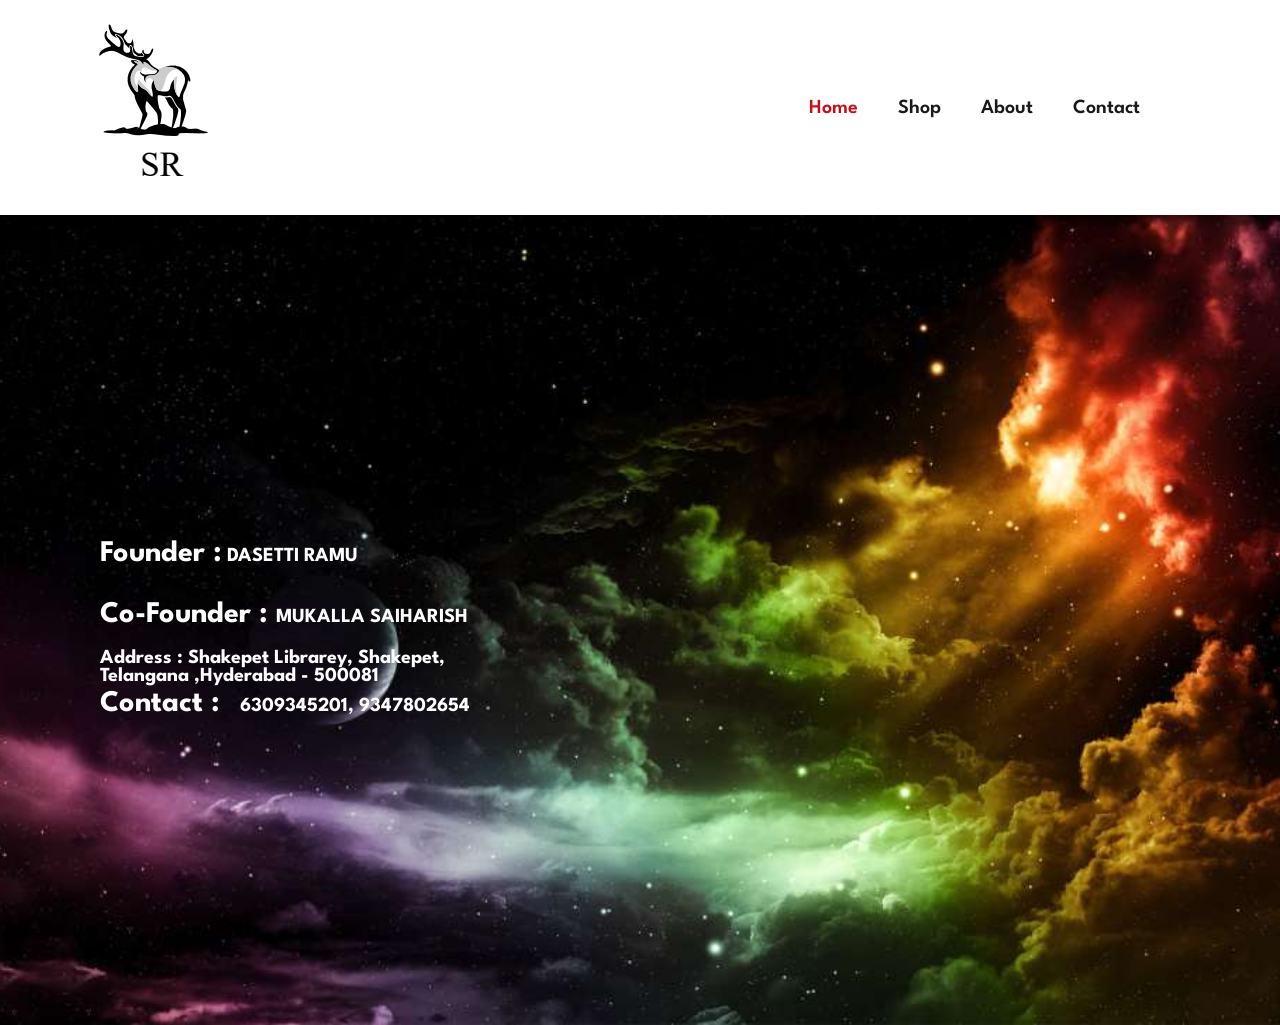
==== contact.html @ 75f7a64c "let's do" ====
<!DOCTYPE html>
<html lang="en">
<head>
    <meta charset="UTF-8">
    <meta http-equiv="X-UA-Compatible" content="IE=edge">
    <meta name="viewport" content="width=device-width, initial-scale=1.0">
    <title>Document</title>
    <link rel="stylesheet" href="ramu.css">
</head>
<body>
    <div class="d-flex flex-row justify-content-center">
        <section id="header">
           <a href="#"> <img src="img/rztjjsuj.png" class=logo> </a>
             <div>
               <ul id="navbar">
                   <li> <a class="active" href="home.html">Home</a></li>
                   <li> <a href="shop.html">Shop</a></li>
                   <li> <a href="about.html">About</a></li>
                   <li> <a href="contact.html">Contact</a></li>
                   <li> <a href="cart.html"> <i class="far fa-shopping-bag"></i> </a> </li>
               </ul>
             </div>

        </section>
   </div>
   <section id="contact">
    <h1><span>Founder :</span> DASETTI RAMU</h1>
    <h2><span>Co-Founder : </span> MUKALLA SAIHARISH</h2>
    <h3><span>Address : </span>Shakepet Librarey, Shakepet,<br> Telangana ,Hyderabad - 500081</h3>
    <h4><span>Contact :</span>6309345201, 9347802654</h4>

   </section>
    <script src="ramu.js"></script>
</body>
</html>
---- ramu.css ----
@import url('https://fonts.googleapis.com/css2?family=spartan:wght@100;200;300;400;500;600;700;800;900&display=swap');

* {
    margin: 0;
    padding: 0;
    box-sizing: border-box;
    font-family: 'spartan',sans-serif;
}
h1{
    font-size: 50px;
    padding: 0;
    line-height: 64px;
    color: #222;
}


h2{
    font-size: 46px;
    line-height: 54px;
    color: blue;
}
h4{
    font-size: 20px;
    color: #222;
}
h6{
    font-weight: 700;
    font-size: 15px;
}
.section-p1{
    padding: 40px 80px;
}
.section-m1{
    margin: 40px 0;
}
.normal{
    font-size: 14px;
    font-weight: 600;
    padding: 15px 30px;
    color: #000;
    background-color: #fff;
    border-radius: 4px;
    cursor: pointer;
    border: none;
    outline: none;
    transition: 0.2s;
}
body{
    width: 100%;
}

#header{
    display: flex;
    align-items: center;
    justify-content: space-between;
    padding: 20px 80px;
    box-shadow: 0 5px 15px rgba(0,0, 0, 0.6);
    z-index: 999;
    position: sticky;
    top: 0;
    left: 0;
}
#navbar{
    display: flex;
    align-items: center;
    justify-content: center;

}
#navbar li{
    list-style: none;
    padding: 0 20px;
   
}
#navbar li a{
    text-decoration: none;
    font-size: 20px;
    font-weight: 600;
    color: #1a1a1a;
}
#navbar li a:hover,
#navbar li a.active{
    color: #ce0a14;
}

#hero{
    background-image: url(img/happy-beautiful-couple-posing-with-shopping-bags-violet_496169-2215.avif);
    height: 90vh;
    width: 100%;
    background-size: cover;
    background-position: top 25% right 0;
    padding: 0 80px;
    display: flex;
    flex-direction: column;
    align-items: flex-start;
    justify-content: center;
}
#hero h4{
    padding-bottom: 15px;
}
#hero h4{
    color: white;
}
#hero h1{
    color: #067917;
}
#hero button{
    color: white;
    background-color: blue;
    border: 0;
    height: 50px;
    width: 80px;
    background-repeat: no-repeat;
    cursor: pointer;
    font-weight: 700;
    font-size: 15px;
}
#feature{
    display: flex;
    align-items: center;
    justify-content: space-between;
    flex-wrap: wrap;
}
#feature .fe-box{
    width: 180px;
    text-align: center;
    padding: 25px 15px;
    box-shadow: 20px 20px 34px rgba(0,0, 0, 0.03);
    border: 1px solid #cce7d0;
}
#feature .fe-box:hover{
    box-shadow: 10px 10px 54px rgba(70,62, 221, 0.1);

}
#feature .fe-box img{
    width: 100%;
    margin-bottom: 10px;
}
#feature .fe-box h6{
    padding: 9px 8px 6px 8px;
    line-height: 1;
    border-radius: 4px;
    color: #088178;
    background-color: #fddde4;
}
#feature .fe-box:nth-child(2) h6{
    background-color: #cdebbc;
}
#feature .fe-box:nth-child(3) h6{
    background-color: #dcce11;
}
#feature .fe-box:nth-child(4) h6{
    background-color: #a675a3;
}

#product1{
    text-align: center;
}
#product1 .pro-container{
    display: flex;
    justify-content: space-between;
    padding-top: 20px;
    flex-wrap: wrap;
}
#product1 .pro{
    width: 23%;
    min-width: 250px;
    padding: 10px 12px;
    border: 1px solid #cce7d0;
    border-radius: 25px;
    cursor: pointer;
    box-shadow: 20px 20px 30px rgba(0,0, 0, 0.02);
    margin: 15px 0;
    transition: 0.02 ease;
    position: relative;
}
#product1 .pro:hover{
    box-shadow: 20px 20px 30px rgba(0,0, 0, 0.06);
}

#product1 .pro img{
    width: 100%;
    border-radius: 20px;
}
#product1 .pro .des{
    text-align: start;
    padding: 10px 0;
}
#product1 .pro .des span{
    color: #b8143d;
    font-size: 12px;
}
#product1 .pro .des h5{
    padding-top: 7px;
    color: #1a1a1a;
    font-size: 14px;
}
#product1 .pro .des i{
    font-size: 12px;
    color: rgb(243, 181, 25);
}
#product1 .pro .des h4{
    padding-top: 8px;
    font-size: 15px;
    font-weight: 700;
    color: #088178;
}
#product1 .pro .cart{
    width: 40px;
    height: 40px;
    line-height: 40px;
    border-radius: 50px;
    background-color: #e8f6ea;
    font-weight: 500;
    color: #088178;
    border: 1px solid #cce7d0;
    position: absolute;
    bottom: 20px;
    right: 10px;
    
}
#banner{
    display: flex;
    flex-direction: column;
    justify-content: center;
    align-items: center;
    text-align: center;
    background-image: url(img/shop-online-banner-covid-women-shopping-accessories-red-handbag-wallet-euro-money-sunglasses-phone-aroma-perfume-blue-178790403.jpg);
    width: 1005;
    height: 40vh;
    background-size: cover;
    background-position: center;
}
#banner h4{
    color: rgb(230, 16, 16);
    font-size: 30px;
}
#banner h2{
    color: rgb(51, 34, 158);
    font-size: 40px;
}
#banner h2 span{
    color: #e40c0c;
}
#banner button:hover{
    background-color: #088178;
    color: #fff;
}
#newsletter{
    display: flex;
    justify-content: space-between;
    flex-wrap: wrap;
    align-items: center;
    background-image: url(img/Screenshot\ \(793\).jpg);
    background-repeat: no-repeat;
    background-position: 20% 30%;
    background-color: #041e42;
}
#newsletter h4{
    font-size: 25px;
    color: #fff;
    font-weight: 700;
}
#newsletter p{
    font-size: 15px;
    color: #818ea0;
    font-weight: 600;
}
#newsletter p span{
    color: #ffbd27;
}
#newsletter .form{
    display: flex;
    width: 40%;
}
#newsletter input{
    height: 3.125rem;
    padding: 0 1.25em;
    font-size: 14px;
    width: 100%;
    border: 1px solid transparent;
    border-radius: 4px;
    outline: none;
    border-top-right-radius: 0;
    border-bottom-right-radius: 0;
}
#newsletter button{
    background-color: #088178;
    color: #fff;
    white-space: nowrap;
    border-top-left-radius: 0;
    border-bottom-left-radius: 0;
}
footer{
    display: flex;
    flex-wrap: wrap;
    justify-content: space-between;
}
footer .col{
    display: flex;
    flex-direction: column;
    align-items: flex-start;
    margin-bottom: 20px;
}
footer logo{
    margin-bottom: 30px;

}
footer h4{
    font-size: 15px;
    padding-bottom: 20px;
}
footer p{
    font-size: 13px;
    margin: 00 8px 0;
}
footer a{
    font-size: 13px;
    text-decoration: none;
    color: black;
    margin-bottom: 10px;
}
footer .follow{
    margin-top: 20px;

}
footer .follow i{
    color: #465b52;
    padding-right: 4px;
    cursor: pointer;
} 
footer .follow i:hover,
footer a:hover{
    color: #d10e1b;
    
}
#page-header{
    background-image: url(img/shop-online-banner-covid-women-shopping-accessories-red-handbag-wallet-euro-money-sunglasses-phone-aroma-perfume-blue-178790403.jpg);
    width: 100%;
    height: 40vh;
    background-size: cover;
    display: flex;
    justify-content: center;
    flex-direction: column;
    padding: 14px;
    text-align: center;
}
#page-header h2,
#page-header p{
     color:white;
}
#pageination{
    text-align: center;
}
#pageination a{
    text-decoration: none;
    padding: 15px 20px;
    color: #fff;
    font-weight: 600;
    border-radius: 4px;
    background-color: #088178;
}
#pageination a i{
    font-size: 16px;
    font-weight: 600;
}
#productdetails{
    display: flex;
    margin-top: 20px;
}
#productdetails .single-pro-image{
    width: 40%;
    margin-right: 50px;
}
.small-img-group{
    display: flex;
    justify-content: space-between;
}
.small-img-col{
    flex-basis: 40%;
    cursor: pointer;
}
#productdetails .single-pro-details{
    width: 50%;
    padding-top: 30px;
}
#productdetails .single-pro-details h4{
    padding-top: 40px 0px 20px 0;
}
#productdetails .single-pro-details h2{
    font-size: 26px;
}
#productdetails .single-pro-details select{
    display: block;
    padding: 5px 10px;
    margin-bottom: 10px;
}
#productdetails .single-pro-details input{
    width: 50px;
    height: 47px;
    padding-left: 10px;
    font-size: 16px;
    margin-right: 10px;
}
#productdetails .single-pro-details input:focus{
    outline: none;
}
#productdetails .single-pro-details  button{
    background: #088178;
    color: white;
}
#productdetails .single-pro-details span{
    line-height: 20px;
}



#contact{
    padding: 60px 20px;
    background-image: url(img/contact.background.jpg);
    height: 90vh;
    width: 100%;
    background-size: cover;
    background-position: top 25% right 0;
    padding: 0 80px;
    display: flex;
    flex-direction: column;
    align-items: flex-start;
    justify-content: center;
}
#contact h1{
    font-size: 20px;
    padding: 0 20px;
    color: white;
}
#contact h1 span{
    font-size: 30px;
    color: white;
}
#contact h2{
    font-size: 20px;
    padding: 0 20px;
    color: white;
}
#contact h2 span{
    font-size: 30px;
    color: white;
}
#contact h3{
    font-size: 20px;
    padding: 5px 20px;
    color: white;
    
}
#contact h3 span{
    font-size: 20px;
    color: white;
}
#contact h4{
    font-size: 20px;
    color: white;
    
}
#contact h4 span{
    font-size: 30px;
    padding: 50px 20px;
    color: white;
}
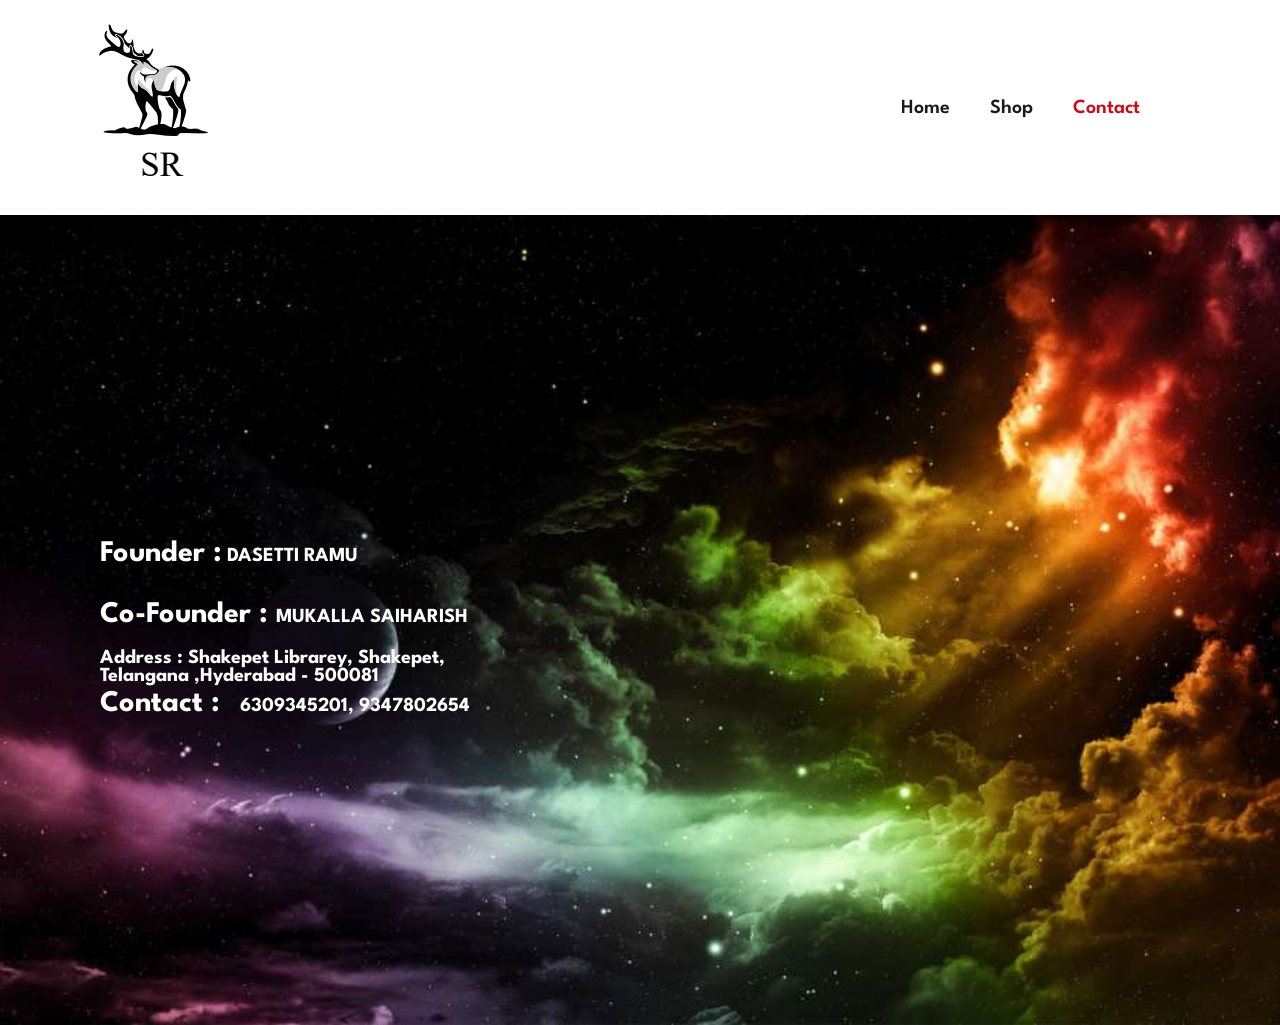
==== commit ca5847f8: "cart page" ====
--- a/contact.html
+++ b/contact.html
@@ -13,10 +13,9 @@
            <a href="#"> <img src="img/rztjjsuj.png" class=logo> </a>
              <div>
                <ul id="navbar">
-                   <li> <a class="active" href="home.html">Home</a></li>
+                   <li> <a href="home.html">Home</a></li>
                    <li> <a href="shop.html">Shop</a></li>
-                   <li> <a href="about.html">About</a></li>
-                   <li> <a href="contact.html">Contact</a></li>
+                   <li> <a class="active" href="contact.html">Contact</a></li>
                    <li> <a href="cart.html"> <i class="far fa-shopping-bag"></i> </a> </li>
                </ul>
              </div>
--- a/ramu.css
+++ b/ramu.css
@@ -374,10 +374,12 @@
 .small-img-group{
     display: flex;
     justify-content: space-between;
+    
 }
 .small-img-col{
     flex-basis: 40%;
     cursor: pointer;
+    margin: 10px 10px 10px 10px;
 }
 #productdetails .single-pro-details{
     width: 50%;
@@ -464,4 +466,73 @@
     font-size: 30px;
     padding: 50px 20px;
     color: white;
+}
+#cart-page{
+    background-image: url(img/miniature-blue-shopping-cart-trolley-260nw-1357659893.webp);
+    width: 100%;
+    height: 40vh;
+    background-size: cover;
+    display: flex;
+    justify-content: center;
+    flex-direction: column;
+    padding: 14px;
+    text-align: center;
+}
+#cart-page h2{
+    color: black;
+    font-size: 50px;
+    font-weight: 800;
+}
+#cart-page p{
+    color: black;
+    font-size: 35px;
+    font-weight: 500;
+}
+#cart table{
+    width: 100%;
+    border-collapse: collapse;
+    table-layout: fixed;
+    white-space: nowrap;
+}
+#cart table img{
+    width: 70px;
+
+}
+#cart table td:nth-child(1){
+    width: 100px;
+    text-align: ceneter;
+}
+#cart table td:nth-child(2){
+    width: 150px;
+    text-align: ceneter;
+}
+#cart table td:nth-child(3){
+    width: 250px;
+    text-align: ceneter;
+}
+#cart table td:nth-child(4),
+#cart table td:nth-child(5),
+#cart table td:nth-child(6){
+    width: 100px;
+    text-align: ceneter;
+}
+#cart table td:nth-child(5) input{
+    width: 70px;
+    padding: 10px 5px 10px 15px;
+}
+#cart table thead{
+    border: 1px solid black;
+    border-left: none;
+}
+#cart table thead td{
+    font-weight: 700;
+    text-transform: uppercase;
+    font-size:13px;
+    padding: 18px;
+}
+#cart table tbody tr td{
+    padding-top: 15px;
+}
+#cart table tbody  td{
+    font-size: 13px;
 }
